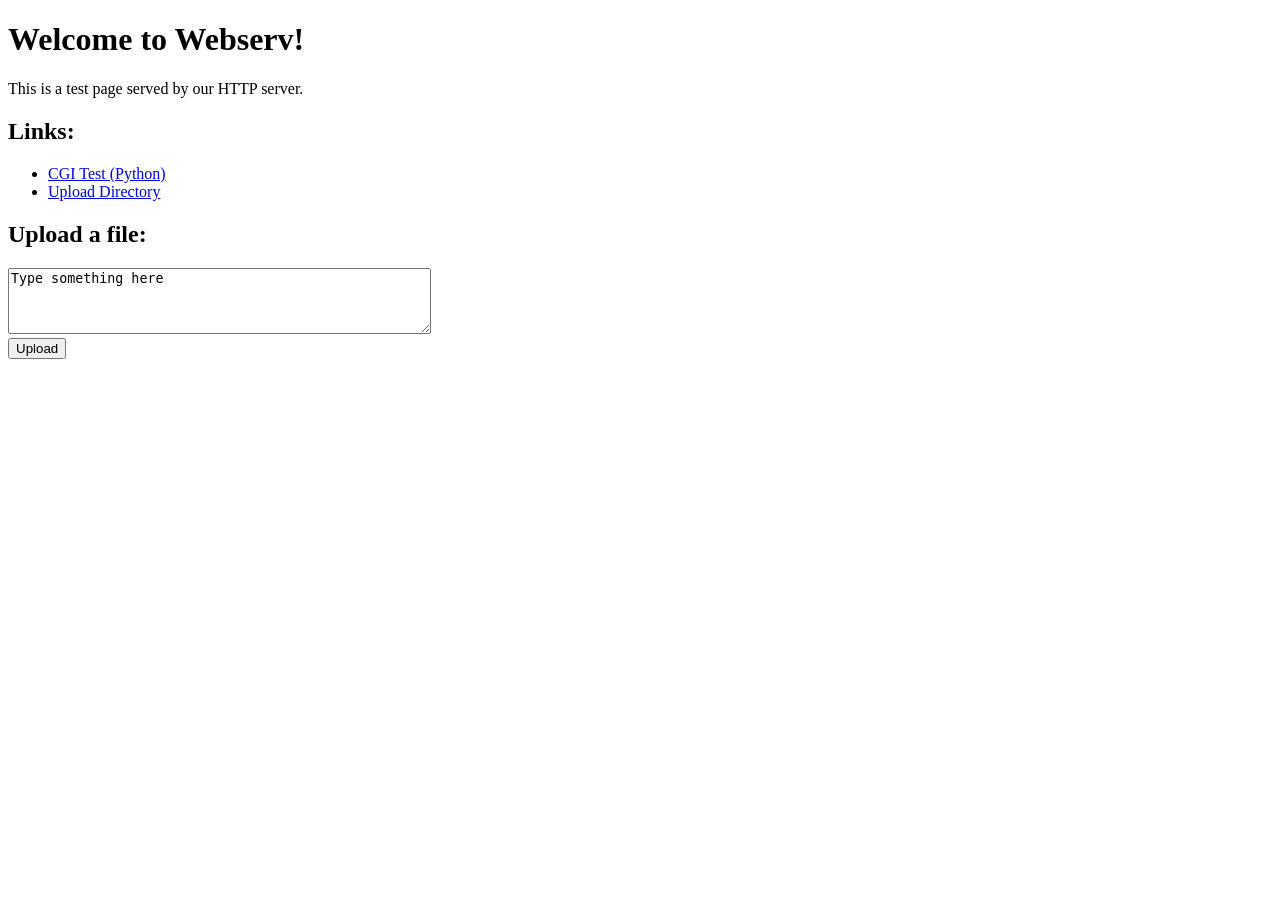
==== test_site/index.html @ 025fe998 "add test site and default config" ====
<!DOCTYPE html>
<html>
<head>
	<title>Webserv - Test Page</title>
	<link rel="stylesheet" href="/style.css">
</head>
<body>
	<h1>Welcome to Webserv!</h1>
	<p>This is a test page served by our HTTP server.</p>
	<h2>Links:</h2>
	<ul>
		<li><a href="/cgi-bin/hello.py">CGI Test (Python)</a></li>
		<li><a href="/upload/">Upload Directory</a></li>
	</ul>
	<h2>Upload a file:</h2>
	<form action="/upload/uploaded_file.txt" method="POST" enctype="text/plain">
		<textarea name="content" rows="4" cols="50">Type something here</textarea><br>
		<input type="submit" value="Upload">
	</form>
</body>
</html>
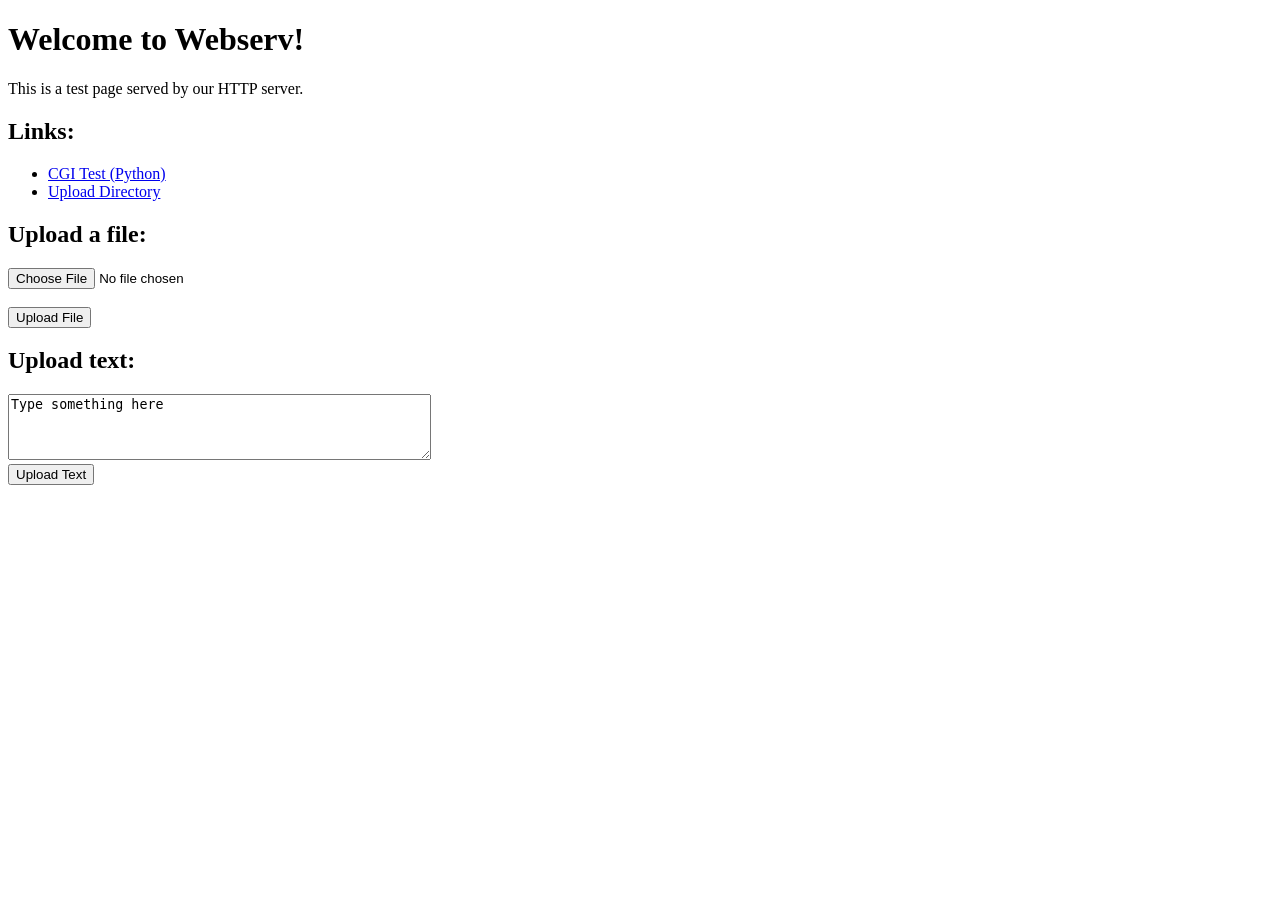
==== commit 12865b39: "update test site with multipart form and CGI POST script" ====
--- a/test_site/index.html
+++ b/test_site/index.html
@@ -13,9 +13,14 @@
 		<li><a href="/upload/">Upload Directory</a></li>
 	</ul>
 	<h2>Upload a file:</h2>
-	<form action="/upload/uploaded_file.txt" method="POST" enctype="text/plain">
+	<form action="/upload/" method="POST" enctype="multipart/form-data">
+		<input type="file" name="file"><br><br>
+		<input type="submit" value="Upload File">
+	</form>
+	<h2>Upload text:</h2>
+	<form action="/upload/text_upload.txt" method="POST">
 		<textarea name="content" rows="4" cols="50">Type something here</textarea><br>
-		<input type="submit" value="Upload">
+		<input type="submit" value="Upload Text">
 	</form>
 </body>
 </html>
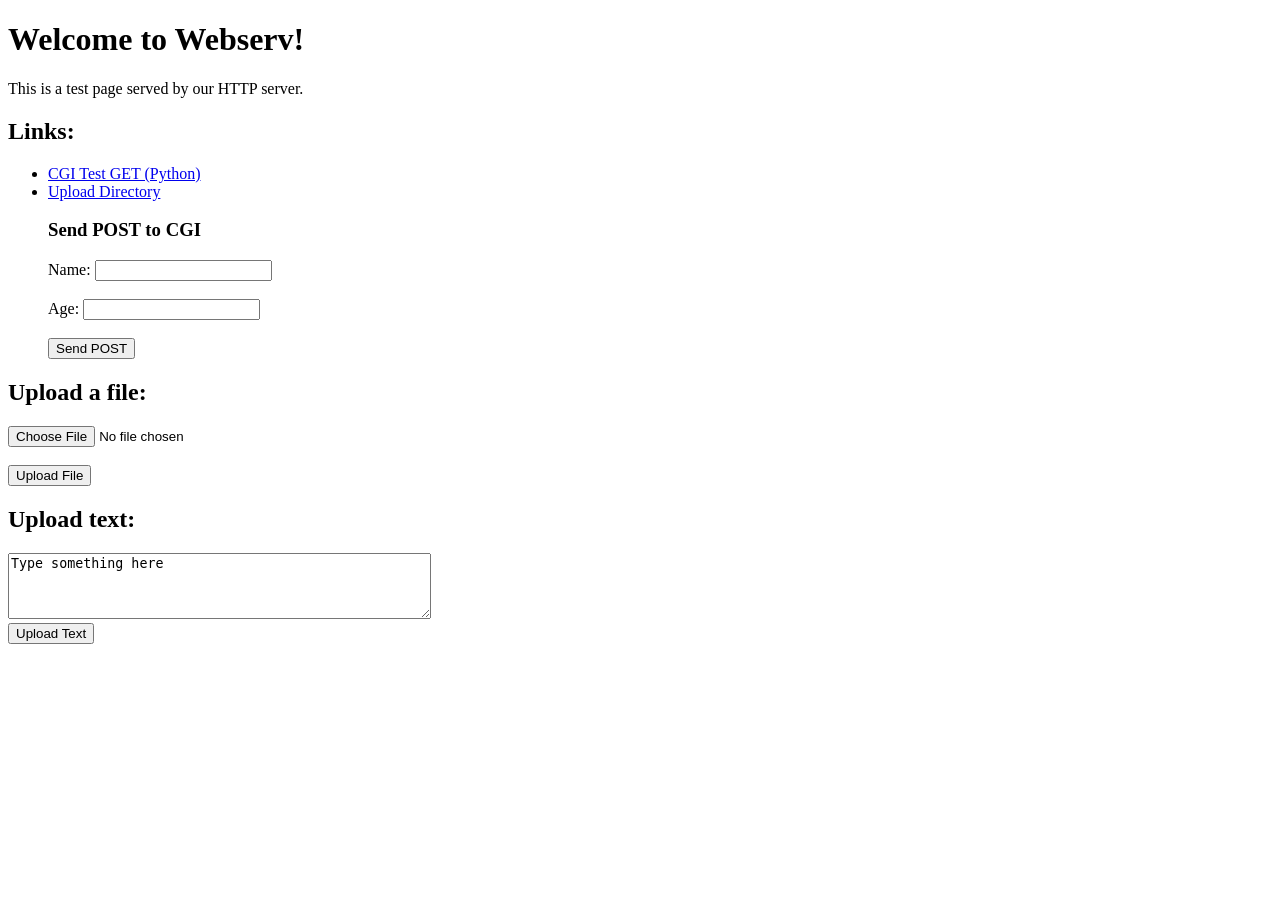
==== commit a2ba89a9: "updated test site and default settings" ====
--- a/test_site/index.html
+++ b/test_site/index.html
@@ -9,8 +9,18 @@
 	<p>This is a test page served by our HTTP server.</p>
 	<h2>Links:</h2>
 	<ul>
-		<li><a href="/cgi-bin/hello.py">CGI Test (Python)</a></li>
+		<li><a href="/cgi-bin/hello.py">CGI Test GET (Python)</a></li>
 		<li><a href="/upload/">Upload Directory</a></li>
+		<h3>Send POST to CGI</h3>
+		<form action="/cgi-bin/post.py" method="POST">
+			<label>Name:</label>
+			<input type="text" name="name"><br><br>
+
+			<label>Age:</label>
+			<input type="text" name="age"><br><br>
+
+			<input type="submit" value="Send POST">
+		</form>
 	</ul>
 	<h2>Upload a file:</h2>
 	<form action="/upload/" method="POST" enctype="multipart/form-data">
